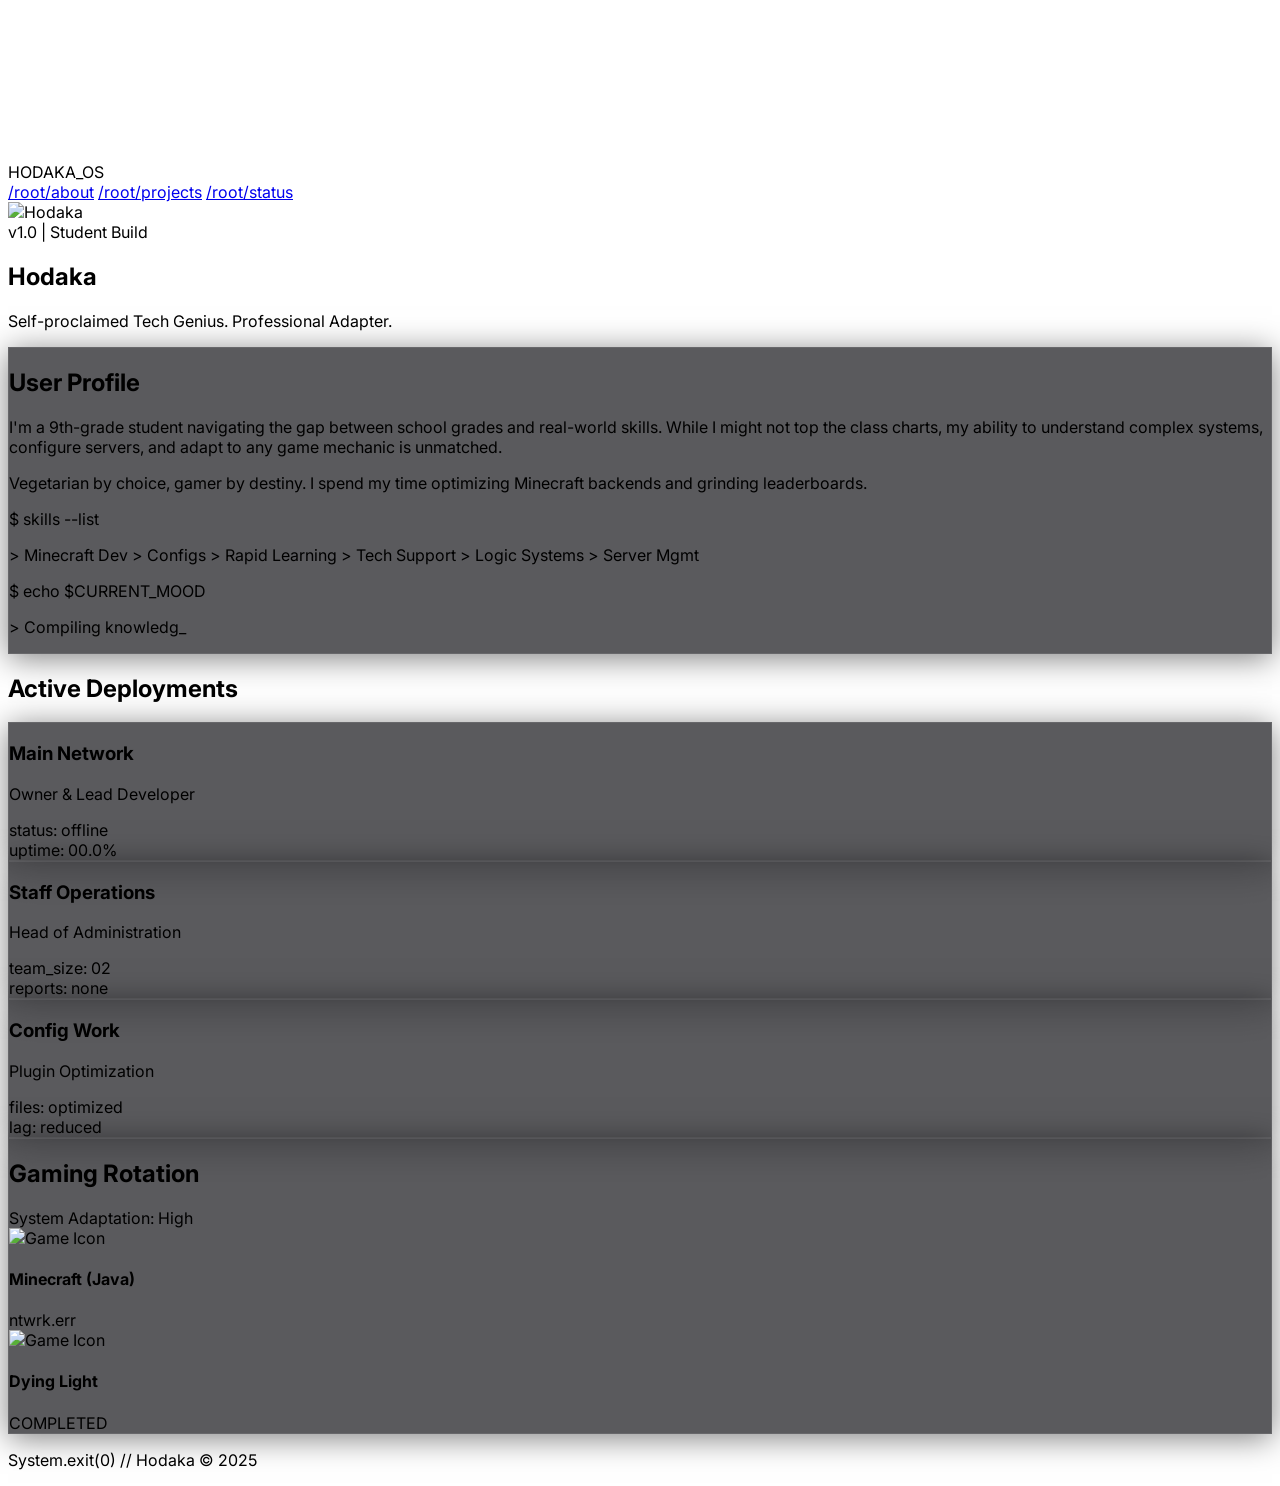
==== index.html @ 01d1ae8a "Add files via upload" ====
<!DOCTYPE html>
<html lang="en">
<head>
<meta charset="utf-8" />
<meta name="viewport" content="width=device-width,initial-scale=1" />
<title>Hodaka | System Online</title>
<link rel="stylesheet" href="style.css">
<script src="https://cdn.tailwindcss.com"></script>
<script src="https://cdn.jsdelivr.net/npm/feather-icons/dist/feather.min.js"></script>
</head>
<body class="bg-[#050505] text-[#e0e0e0] min-h-screen relative font-sans selection:bg-[#7d5fff] selection:text-white">

<div class="fixed inset-0 z-[-10] overflow-hidden">
  <div class="absolute inset-0 bg-black/70 z-10"></div>
  <video autoplay muted loop playsinline class="w-full h-full object-cover opacity-60">
    <source src="files/videos/background.mp4" type="video/mp4">
  </video>
</div>

<nav class="fixed top-0 w-full z-50 px-6 py-4 flex justify-between items-center backdrop-blur-md border-b border-white/5">
    <div class="font-mono text-xl font-bold tracking-tighter text-[#a29bfe]">HODAKA_OS</div>
    <div class="hidden md:flex gap-6 text-sm text-gray-400">
        <a href="#about" class="hover:text-white transition">/root/about</a>
        <a href="#projects" class="hover:text-white transition">/root/projects</a>
        <a href="#status" class="hover:text-white transition">/root/status</a>
    </div>
</nav>

<main class="relative z-10 max-w-5xl mx-auto px-4 pt-32 pb-12 space-y-20">

  <section class="flex flex-col md:flex-row items-center gap-10">
    <div class="relative group">
        <div class="absolute -inset-1 bg-gradient-to-r from-[#6c5ce7] to-[#a29bfe] rounded-full blur opacity-25 group-hover:opacity-75 transition duration-1000 group-hover:duration-200"></div>
        <img src="files/images/profile.png" alt="Hodaka" class="relative rounded-full w-48 h-48 border-2 border-[#ffffff10] object-cover bg-[#1a1a1a]">
    </div>
    
    <div class="text-center md:text-left space-y-4">
      <div class="inline-block px-3 py-1 rounded-full bg-[#6c5ce7]/10 border border-[#6c5ce7]/20 text-[#a29bfe] text-xs font-mono mb-2">
        v1.0 | Student Build
      </div>
      <h1 class="text-6xl font-bold tracking-tight text-white">Hodaka</h1>
      <p class="text-xl text-gray-400 max-w-lg">
        Self-proclaimed Tech Genius. <span class="text-[#a29bfe]">Professional Adapter.</span>
      </p>
      
      <div class="flex gap-4 mt-6 justify-center md:justify-start">
        <a href="https://discord.gg/3mAzpDadCR" class="p-2 rounded-lg bg-white/5 hover:bg-white/10 transition border border-white/5" aria-label="Discord Server">
            <i data-feather="message-circle" class="w-5 h-5"></i>
        </a>
        <a href="https://www.youtube.com/@hodakazy" class="p-2 rounded-lg bg-white/5 hover:bg-white/10 transition border border-white/5" aria-label="YouTube Channel"><i data-feather="youtube" class="w-5 h-5"></i></a>
        <a href="https://github.com/hodakawastaken/" class="p-2 rounded-lg bg-white/5 hover:bg-white/10 transition border border-white/5" aria-label="GitHub Profile"><i data-feather="github" class="w-5 h-5"></i></a>
      </div>
    </div>
  </section>
  
  <section id="about" class="glass-panel p-8 rounded-2xl">
    <h2 class="text-2xl font-bold mb-6 flex items-center gap-3">
      <i data-feather="terminal" class="text-[#a29bfe]"></i> User Profile
    </h2>
    <div class="grid md:grid-cols-2 gap-8">
      <div class="space-y-4 text-gray-300 leading-relaxed">
        <p>
          I'm a 9th-grade student navigating the gap between school grades and real-world skills. While I might not top the class charts, my ability to understand complex systems, configure servers, and adapt to any game mechanic is unmatched.
        </p>
        <p>
          Vegetarian by choice, gamer by destiny. I spend my time optimizing Minecraft backends and grinding leaderboards.
        </p>
      </div>
      
      <div class="bg-[#0a0a0a] rounded-xl p-4 font-mono text-sm border border-white/5 shadow-inner">
        <div class="flex gap-2 mb-4 border-b border-white/5 pb-2">
            <div class="w-3 h-3 rounded-full bg-red-500"></div>
            <div class="w-3 h-3 rounded-full bg-yellow-500"></div>
            <div class="w-3 h-3 rounded-full bg-green-500"></div>
        </div>
        <p class="text-green-400">$ skills --list</p>
        <div class="grid grid-cols-2 gap-2 mt-2 text-gray-400">
            <span>> Minecraft Dev</span>
            <span>> Configs</span>
            <span>> Rapid Learning</span>
            <span>> Tech Support</span>
            <span>> Logic Systems</span>
            <span>> Server Mgmt</span>
        </div>
        <p class="text-green-400 mt-4">$ echo $CURRENT_MOOD</p>
        <p class="text-gray-400">> <span id="typing-text"></span><span class="animate-pulse">_</span></p>
      </div>
    </div>
  </section>

  <section id="projects" class="space-y-6 my-40"> 
    <h2 class="text-2xl font-bold px-2">Active Deployments</h2>
    
    <div class="grid md:grid-cols-3 gap-5">
      <div class="glass-panel p-6 rounded-xl hover:border-[#6c5ce7]/50 transition group cursor-default">
        <div class="h-10 w-10 rounded-lg bg-[#6c5ce7]/20 flex items-center justify-center mb-4 group-hover:scale-110 transition">
            <i data-feather="server" class="text-[#a29bfe]"></i>
        </div>
        <h3 class="text-lg font-bold mb-1">Main Network</h3>
        <p class="text-sm text-gray-400 mb-4">Owner & Lead Developer</p>
        <div class="text-xs font-mono text-gray-500 bg-black/20 p-2 rounded">
            status: offline<br>uptime: 00.0%
        </div>
      </div>

      <div class="glass-panel p-6 rounded-xl hover:border-[#6c5ce7]/50 transition group cursor-default">
        <div class="h-10 w-10 rounded-lg bg-[#6c5ce7]/20 flex items-center justify-center mb-4 group-hover:scale-110 transition">
            <i data-feather="shield" class="text-[#a29bfe]"></i>
        </div>
        <h3 class="text-lg font-bold mb-1">Staff Operations</h3>
        <p class="text-sm text-gray-400 mb-4">Head of Administration</p>
        <div class="text-xs font-mono text-gray-500 bg-black/20 p-2 rounded">
            team_size: 02<br>reports: none
        </div>
      </div>

      <div class="glass-panel p-6 rounded-xl hover:border-[#6c5ce7]/50 transition group cursor-default">
        <div class="h-10 w-10 rounded-lg bg-[#6c5ce7]/20 flex items-center justify-center mb-4 group-hover:scale-110 transition">
            <i data-feather="code" class="text-[#a29bfe]"></i>
        </div>
        <h3 class="text-lg font-bold mb-1">Config Work</h3>
        <p class="text-sm text-gray-400 mb-4">Plugin Optimization</p>
        <div class="text-xs font-mono text-gray-500 bg-black/20 p-2 rounded">
            files: optimized<br>lag: reduced
        </div>
      </div>
    </div>
  </section>

  <section id="status" class="glass-panel p-8 rounded-2xl">
    <div class="flex flex-col md:flex-row justify-between items-start md:items-center mb-6">
        <h2 class="text-2xl font-bold">Gaming Rotation</h2>
        <span class="text-xs font-mono text-[#a29bfe] bg-[#6c5ce7]/10 px-3 py-1 rounded-full mt-2 md:mt-0">
            System Adaptation: High
        </span>
    </div>

    <div class="space-y-4">
        <div class="flex items-center gap-4 p-3 rounded-lg hover:bg-white/5 transition">
            <img src="https://api.dicebear.com/7.x/shapes/svg?seed=Minecraft" class="w-12 h-12 rounded bg-gray-800" alt="Game Icon">
            <div class="flex-1">
                <h4 class="font-bold text-white">Minecraft (Java)</h4>
                <div class="w-full bg-gray-800 h-1.5 rounded-full mt-2 overflow-hidden">
                    <div class="bg-[#a29bfe] h-full rounded-full" style="width: 95%"></div>
                </div>
            </div>
            <span class="text-xs font-mono text-gray-400">ntwrk.err</span>
        </div>

        <div class="flex items-center gap-4 p-3 rounded-lg hover:bg-white/5 transition">
            <img src="https://api.dicebear.com/7.x/shapes/svg?seed=FPS" class="w-12 h-12 rounded bg-gray-800" alt="Game Icon">
            <div class="flex-1">
                <h4 class="font-bold text-white">Dying Light</h4>
                <div class="w-full bg-gray-800 h-1.5 rounded-full mt-2 overflow-hidden">
                    <div class="bg-[#a29bfe] h-full rounded-full" style="width: 100%"></div>
                </div>
            </div>
            <span class="text-xs font-mono text-gray-400">COMPLETED</span>
        </div>
    </div>
  </section>

  <footer class="text-center pt-10 text-gray-600 text-sm font-mono">
    <p>System.exit(0) // Hodaka &copy; 2025</p>
  </footer>

</main>

<script src="script.js"></script>
<script>
  feather.replace();
</script>
</body>
</html>
---- style.css ----
@import url('https://fonts.googleapis.com/css2?family=Inter:wght@300;400;600;700&family=JetBrains+Mono:wght@400;700&display=swap');

:root {
    --glass-bg: rgba(20, 20, 25, 0.7);
    --glass-border: rgba(255, 255, 255, 0.08);
    --accent: #a29bfe;
}

body {
    font-family: 'Inter', sans-serif;
    /* FIX: Add scroll padding to account for the fixed navigation bar */
    scroll-padding-top: 100px; 
}

/* Custom Glass Panel Class */
.glass-panel {
    background: var(--glass-bg);
    backdrop-filter: blur(12px);
    -webkit-backdrop-filter: blur(12px);
    border: 1px solid var(--glass-border);
    box-shadow: 0 4px 30px rgba(0, 0, 0, 0.5);
    transition: transform 0.3s ease, border-color 0.3s ease;
}

.glass-panel:hover {
    border-color: rgba(162, 155, 254, 0.3); /* Purple tint on hover */
}


/* Scrollbar */
::-webkit-scrollbar {
    width: 6px;
}
::-webkit-scrollbar-track {
    background: #0a0a0a;
}
::-webkit-scrollbar-thumb {
    background: #333;
    border-radius: 3px;
}
::-webkit-scrollbar-thumb:hover {
    background: var(--accent);
}
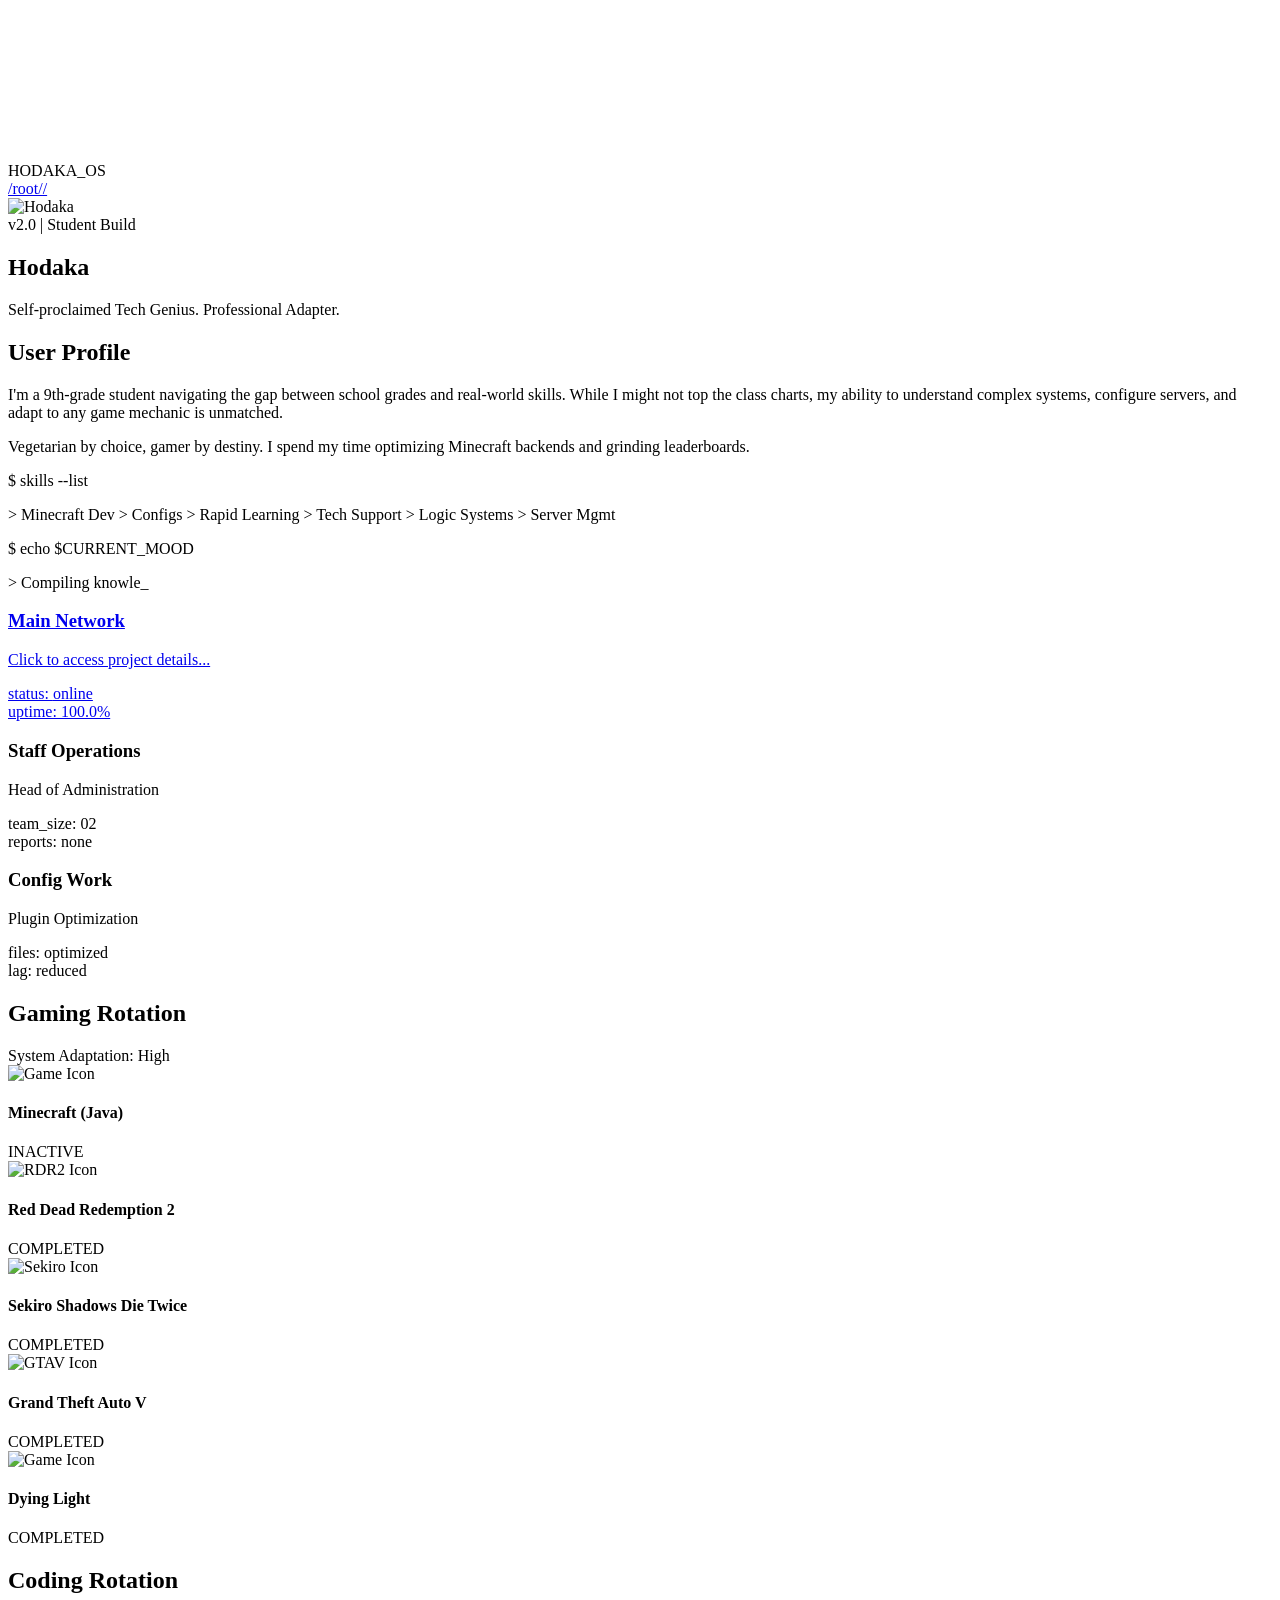
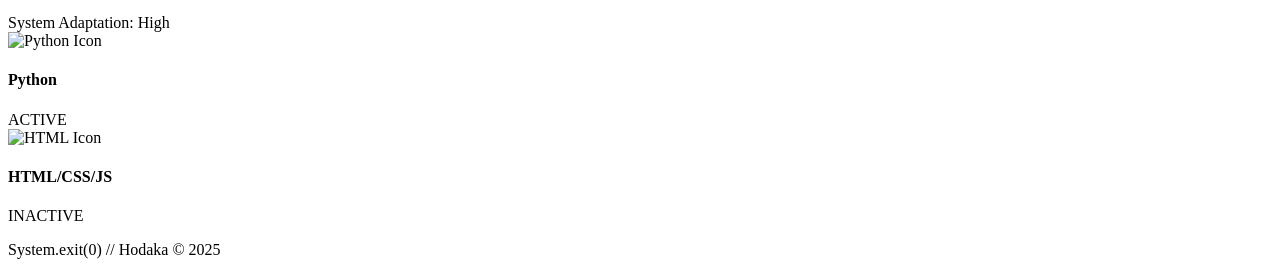
==== commit a068ee43: "Update index.html Updated index.html to V2.0 Student AI Build 1.1" ====
--- a/index.html
+++ b/index.html
@@ -4,7 +4,7 @@
 <meta charset="utf-8" />
 <meta name="viewport" content="width=device-width,initial-scale=1" />
 <title>Hodaka | System Online</title>
-<link rel="stylesheet" href="style.css">
+<link rel="stylesheet" href="styles.css">
 <script src="https://cdn.tailwindcss.com"></script>
 <script src="https://cdn.jsdelivr.net/npm/feather-icons/dist/feather.min.js"></script>
 </head>
@@ -12,31 +12,29 @@
 
 <div class="fixed inset-0 z-[-10] overflow-hidden">
   <div class="absolute inset-0 bg-black/70 z-10"></div>
-  <video autoplay muted loop playsinline class="w-full h-full object-cover opacity-60">
-    <source src="files/videos/background.mp4" type="video/mp4">
+  <video autoplay muted loop plays inline class="w-full h-full object-cover opacity-60">
+    <source src="videos/background.mp4" type="video/mp4">
   </video>
 </div>
 
 <nav class="fixed top-0 w-full z-50 px-6 py-4 flex justify-between items-center backdrop-blur-md border-b border-white/5">
     <div class="font-mono text-xl font-bold tracking-tighter text-[#a29bfe]">HODAKA_OS</div>
     <div class="hidden md:flex gap-6 text-sm text-gray-400">
-        <a href="#about" class="hover:text-white transition">/root/about</a>
-        <a href="#projects" class="hover:text-white transition">/root/projects</a>
-        <a href="#status" class="hover:text-white transition">/root/status</a>
+        <a href="#top" class="hover:text-white transition">/root//</a>
     </div>
 </nav>
 
 <main class="relative z-10 max-w-5xl mx-auto px-4 pt-32 pb-12 space-y-20">
 
-  <section class="flex flex-col md:flex-row items-center gap-10">
+  <section id="top" class="flex flex-col md:flex-row items-center gap-10">
     <div class="relative group">
         <div class="absolute -inset-1 bg-gradient-to-r from-[#6c5ce7] to-[#a29bfe] rounded-full blur opacity-25 group-hover:opacity-75 transition duration-1000 group-hover:duration-200"></div>
-        <img src="files/images/profile.png" alt="Hodaka" class="relative rounded-full w-48 h-48 border-2 border-[#ffffff10] object-cover bg-[#1a1a1a]">
+        <img src="images/profile.png" alt="Hodaka" class="relative rounded-full w-48 h-48 border-2 border-[#ffffff10] object-cover bg-[#1a1a1a]">
     </div>
     
     <div class="text-center md:text-left space-y-4">
       <div class="inline-block px-3 py-1 rounded-full bg-[#6c5ce7]/10 border border-[#6c5ce7]/20 text-[#a29bfe] text-xs font-mono mb-2">
-        v1.0 | Student Build
+        v2.0 | Student Build
       </div>
       <h1 class="text-6xl font-bold tracking-tight text-white">Hodaka</h1>
       <p class="text-xl text-gray-400 max-w-lg">
@@ -52,7 +50,7 @@
       </div>
     </div>
   </section>
-  
+
   <section id="about" class="glass-panel p-8 rounded-2xl">
     <h2 class="text-2xl font-bold mb-6 flex items-center gap-3">
       <i data-feather="terminal" class="text-[#a29bfe]"></i> User Profile
@@ -89,19 +87,18 @@
   </section>
 
   <section id="projects" class="space-y-6 my-40"> 
-    <h2 class="text-2xl font-bold px-2">Active Deployments</h2>
     
     <div class="grid md:grid-cols-3 gap-5">
-      <div class="glass-panel p-6 rounded-xl hover:border-[#6c5ce7]/50 transition group cursor-default">
+      <a href="main-network.html" class="glass-panel p-6 rounded-xl hover:border-[#6c5ce7]/50 transition group cursor-pointer block">
         <div class="h-10 w-10 rounded-lg bg-[#6c5ce7]/20 flex items-center justify-center mb-4 group-hover:scale-110 transition">
             <i data-feather="server" class="text-[#a29bfe]"></i>
         </div>
         <h3 class="text-lg font-bold mb-1">Main Network</h3>
-        <p class="text-sm text-gray-400 mb-4">Owner & Lead Developer</p>
+        <p class="text-sm text-[#a29bfe] mb-4">Click to access project details...</p>
         <div class="text-xs font-mono text-gray-500 bg-black/20 p-2 rounded">
-            status: offline<br>uptime: 00.0%
-        </div>
-      </div>
+            status: <span class="text-[#a29bfe]">online</span><br>uptime: 100.0%
+        </div>
+      </a>
 
       <div class="glass-panel p-6 rounded-xl hover:border-[#6c5ce7]/50 transition group cursor-default">
         <div class="h-10 w-10 rounded-lg bg-[#6c5ce7]/20 flex items-center justify-center mb-4 group-hover:scale-110 transition">
@@ -127,7 +124,14 @@
     </div>
   </section>
 
-  <section id="status" class="glass-panel p-8 rounded-2xl">
+  <div class="flex justify-center my-10">
+      <div class="h-px w-full max-w-4xl bg-white/10 relative">
+          <div class="absolute inset-0 mx-auto w-3/4 h-full bg-white/20"></div>
+          <div class="absolute inset-0 mx-auto w-1/2 h-full bg-white/5 blur-sm"></div>
+      </div>
+  </div>
+
+  <section id="rotations" class="glass-panel p-8 rounded-2xl mb-20"> 
     <div class="flex flex-col md:flex-row justify-between items-start md:items-center mb-6">
         <h2 class="text-2xl font-bold">Gaming Rotation</h2>
         <span class="text-xs font-mono text-[#a29bfe] bg-[#6c5ce7]/10 px-3 py-1 rounded-full mt-2 md:mt-0">
@@ -139,27 +143,106 @@
         <div class="flex items-center gap-4 p-3 rounded-lg hover:bg-white/5 transition">
             <img src="https://api.dicebear.com/7.x/shapes/svg?seed=Minecraft" class="w-12 h-12 rounded bg-gray-800" alt="Game Icon">
             <div class="flex-1">
-                <h4 class="font-bold text-white">Minecraft (Java)</h4>
+                <div class="flex justify-between items-center">
+                    <h4 class="font-bold text-white">Minecraft (Java)</h4>
+                    <span class="text-xs font-mono text-gray-400">INACTIVE</span>
+                </div>
                 <div class="w-full bg-gray-800 h-1.5 rounded-full mt-2 overflow-hidden">
                     <div class="bg-[#a29bfe] h-full rounded-full" style="width: 95%"></div>
                 </div>
             </div>
-            <span class="text-xs font-mono text-gray-400">ntwrk.err</span>
+        </div>
+        
+        <div class="flex items-center gap-4 p-3 rounded-lg hover:bg-white/5 transition">
+            <img src="https://api.dicebear.com/7.x/shapes/svg?seed=RDR2" class="w-12 h-12 rounded bg-gray-800" alt="RDR2 Icon">
+            <div class="flex-1">
+                <div class="flex justify-between items-center">
+                    <h4 class="font-bold text-white">Red Dead Redemption 2</h4>
+                    <span class="text-xs font-mono text-gray-400">COMPLETED</span>
+                </div>
+                <div class="w-full bg-gray-800 h-1.5 rounded-full mt-2 overflow-hidden">
+                    <div class="bg-[#a29bfe] h-full rounded-full" style="width: 100%"></div>
+                </div>
+            </div>
+        </div>
+
+        <div class="flex items-center gap-4 p-3 rounded-lg hover:bg-white/5 transition">
+            <img src="https://api.dicebear.com/7.x/shapes/svg?seed=Sekiro" class="w-12 h-12 rounded bg-gray-800" alt="Sekiro Icon">
+            <div class="flex-1">
+                <div class="flex justify-between items-center">
+                    <h4 class="font-bold text-white">Sekiro Shadows Die Twice</h4>
+                    <span class="text-xs font-mono text-gray-400">COMPLETED</span>
+                </div>
+                <div class="w-full bg-gray-800 h-1.5 rounded-full mt-2 overflow-hidden">
+                    <div class="bg-[#a29bfe] h-full rounded-full" style="width: 100%"></div>
+                </div>
+            </div>
+        </div>
+
+        <div class="flex items-center gap-4 p-3 rounded-lg hover:bg-white/5 transition">
+            <img src="https://api.dicebear.com/7.x/shapes/svg?seed=GTAV" class="w-12 h-12 rounded bg-gray-800" alt="GTAV Icon">
+            <div class="flex-1">
+                <div class="flex justify-between items-center">
+                    <h4 class="font-bold text-white">Grand Theft Auto V</h4>
+                    <span class="text-xs font-mono text-gray-400">COMPLETED</span>
+                </div>
+                <div class="w-full bg-gray-800 h-1.5 rounded-full mt-2 overflow-hidden">
+                    <div class="bg-[#a29bfe] h-full rounded-full" style="width: 100%"></div>
+                </div>
+            </div>
         </div>
 
         <div class="flex items-center gap-4 p-3 rounded-lg hover:bg-white/5 transition">
             <img src="https://api.dicebear.com/7.x/shapes/svg?seed=FPS" class="w-12 h-12 rounded bg-gray-800" alt="Game Icon">
             <div class="flex-1">
-                <h4 class="font-bold text-white">Dying Light</h4>
-                <div class="w-full bg-gray-800 h-1.5 rounded-full mt-2 overflow-hidden">
-                    <div class="bg-[#a29bfe] h-full rounded-full" style="width: 100%"></div>
-                </div>
-            </div>
-            <span class="text-xs font-mono text-gray-400">COMPLETED</span>
-        </div>
-    </div>
-  </section>
-
+                <div class="flex justify-between items-center">
+                    <h4 class="font-bold text-white">Dying Light</h4>
+                    <span class="text-xs font-mono text-gray-400">COMPLETED</span>
+                </div>
+                <div class="w-full bg-gray-800 h-1.5 rounded-full mt-2 overflow-hidden">
+                    <div class="bg-[#a29bfe] h-full rounded-full" style="width: 100%"></div>
+                </div>
+            </div>
+        </div>
+    </div>
+  </section>
+  <section id="status" class="glass-panel p-8 rounded-2xl">
+    <div class="flex flex-col md:flex-row justify-between items-start md:items-center mb-6">
+        <h2 class="text-2xl font-bold">Coding Rotation</h2>
+        <span class="text-xs font-mono text-[#a29bfe] bg-[#6c5ce7]/10 px-3 py-1 rounded-full mt-2 md:mt-0">
+            System Adaptation: High
+        </span>
+    </div>
+
+    <div class="space-y-4">
+        <div class="flex items-center gap-4 p-3 rounded-lg hover:bg-white/5 transition">
+            <img src="https://api.dicebear.com/7.x/shapes/svg?seed=Python" class="w-12 h-12 rounded bg-gray-800" alt="Python Icon">
+            <div class="flex-1">
+                <div class="flex justify-between items-center">
+                    <h4 class="font-bold text-white">Python</h4>
+                    <span class="text-xs font-mono text-green-400">ACTIVE</span>
+                </div>
+                <div class="w-full bg-gray-800 h-1.5 rounded-full mt-2 overflow-hidden">
+                    <div class="bg-[#a29bfe] h-full rounded-full" style="width: 10%"></div>
+                </div>
+            </div>
+        </div>
+
+        <div class="flex items-center gap-4 p-3 rounded-lg hover:bg-white/5 transition">
+            <img src="https://api.dicebear.com/7.x/shapes/svg?seed=HTML" class="w-12 h-12 rounded bg-gray-800" alt="HTML Icon">
+            <div class="flex-1">
+                <div class="flex justify-between items-center">
+                    <h4 class="font-bold text-white">HTML/CSS/JS</h4>
+                    <span class="text-xs font-mono text-gray-400">INACTIVE</span>
+                </div>
+                <div class="w-full bg-gray-800 h-1.5 rounded-full mt-2 overflow-hidden">
+                    <div class="bg-[#a29bfe] h-full rounded-full" style="width: 60%"></div>
+                </div>
+            </div>
+        </div>
+    </div>
+
+  </section>
   <footer class="text-center pt-10 text-gray-600 text-sm font-mono">
     <p>System.exit(0) // Hodaka &copy; 2025</p>
   </footer>
@@ -171,4 +254,4 @@
   feather.replace();
 </script>
 </body>
-</html>+</html>
